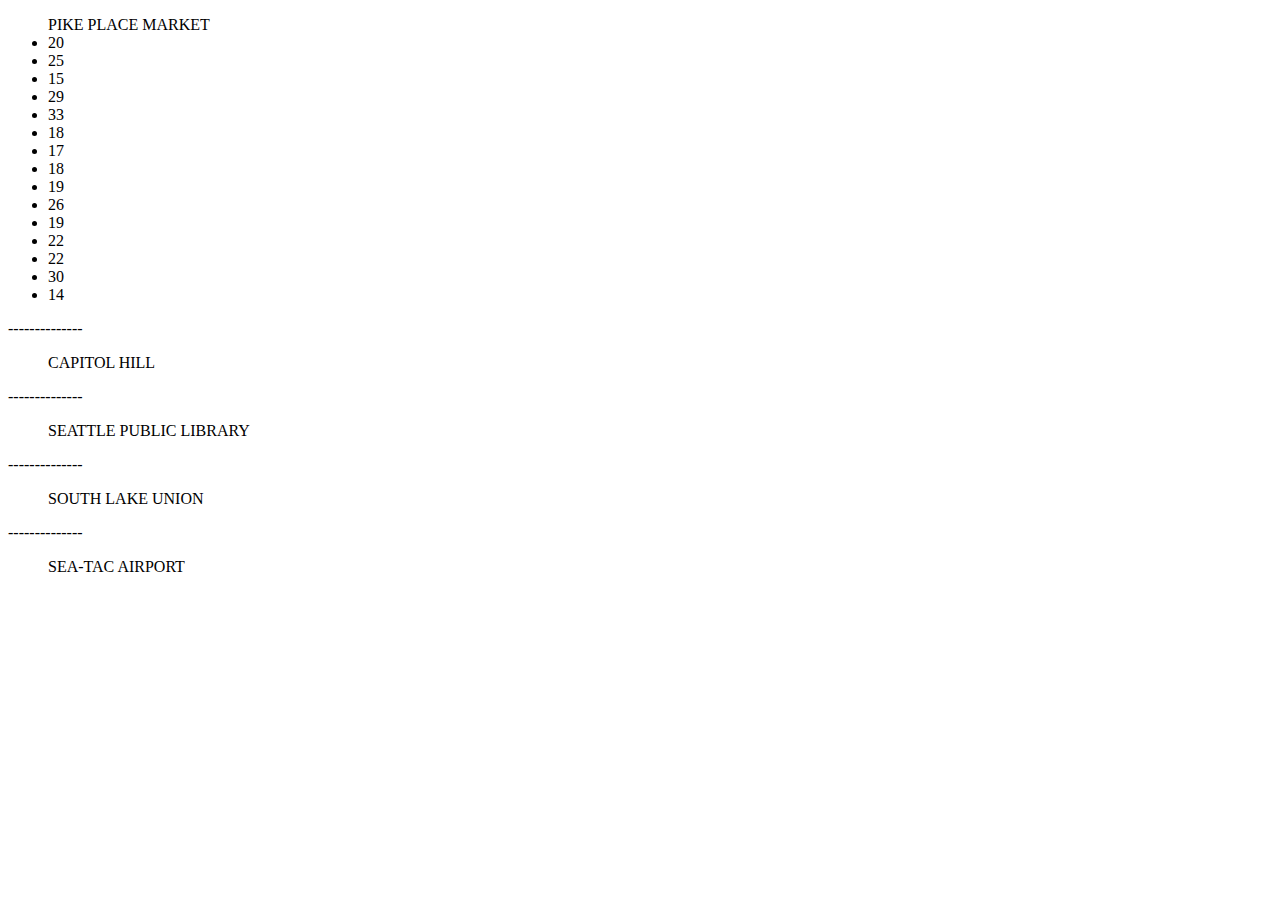
==== index.html @ ab1eb72b "adding app.js and index.html" ====
<!DOCTYPE html>
<html>

  <head>
    <title>Campfire Coffee, Monday version</title>
  </head>

  <body>
    <ul id="pike">PIKE PLACE MARKET</ul>
    <p>--------------</p>
    <ul id="capitol">CAPITOL HILL</ul>
    <p>--------------</p>
    <ul id="spl">SEATTLE PUBLIC LIBRARY</ul>
    <p>--------------</p>
    <ul id="slu">SOUTH LAKE UNION</ul>
    <p>--------------</p>
    <ul id="seatac">SEA-TAC AIRPORT</ul>

    <script src="app.js"></script>
  </body>
</html>
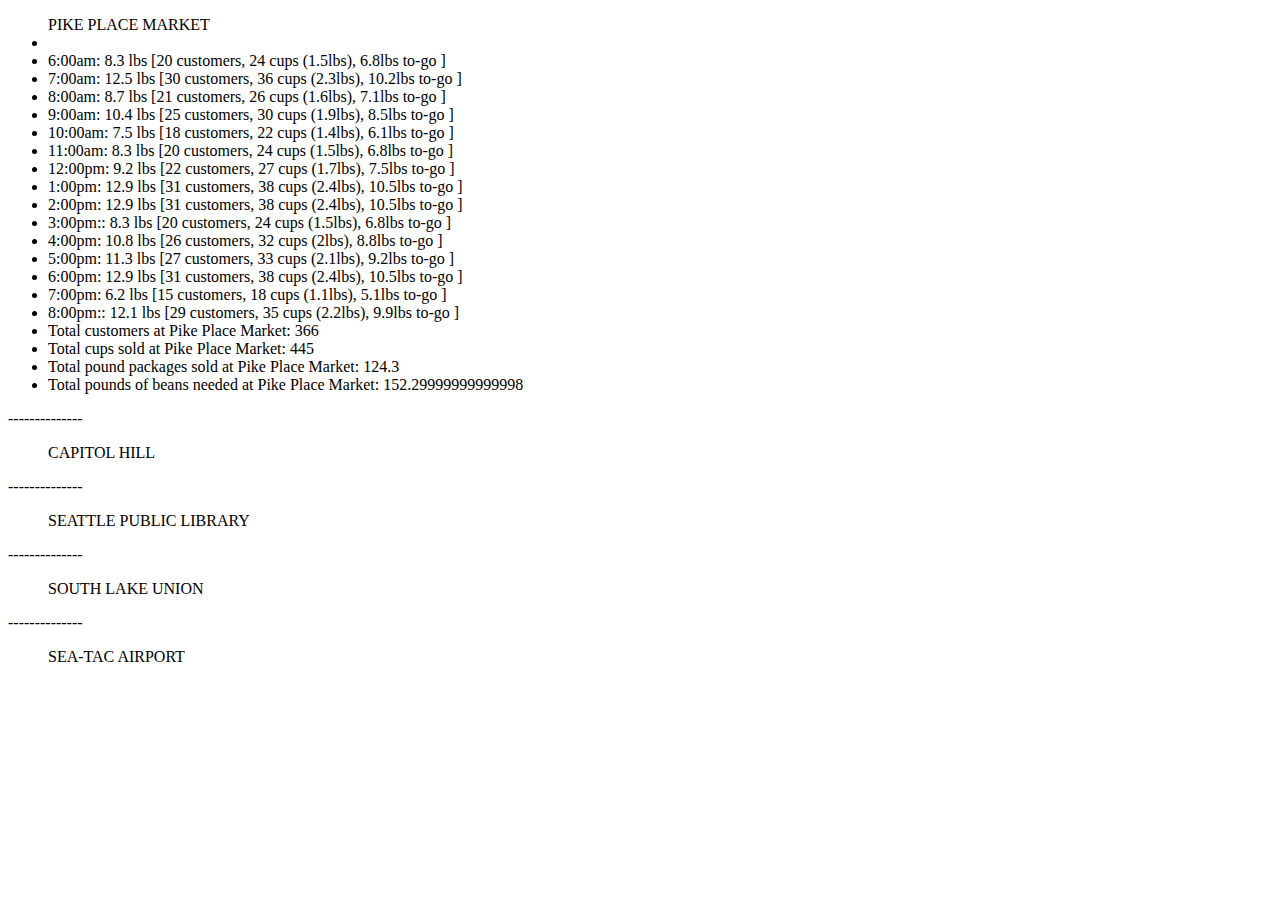
==== commit 90f5233d: "pusing to master" ====
--- a/index.html
+++ b/index.html
@@ -6,7 +6,10 @@
   </head>
 
   <body>
-    <ul id="pike">PIKE PLACE MARKET</ul>
+    <ul id="pike">PIKE PLACE MARKET
+      <li id="pikeOne"></li>
+    </ul>
+
     <p>--------------</p>
     <ul id="capitol">CAPITOL HILL</ul>
     <p>--------------</p>
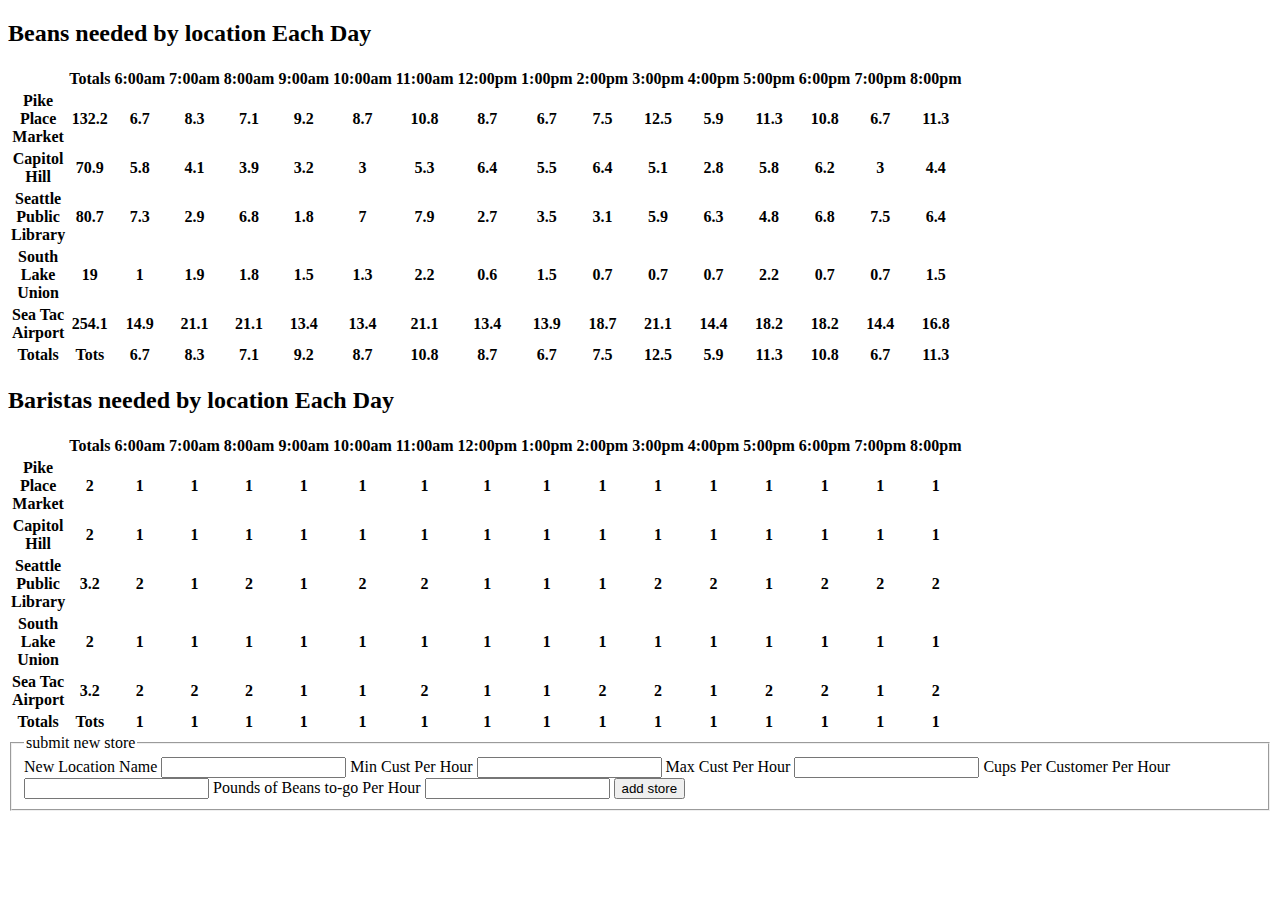
==== commit 81155c98: "making it happen in app2.js" ====
--- a/index.html
+++ b/index.html
@@ -6,19 +6,34 @@
   </head>
 
   <body>
-    <ul id="pike">PIKE PLACE MARKET
-      <li id="pikeOne"></li>
-    </ul>
+    <table id="kioskTable" class="table"><h2>Beans needed by location Each Day</h2></table>
 
-    <p>--------------</p>
-    <ul id="capitol">CAPITOL HILL</ul>
-    <p>--------------</p>
-    <ul id="spl">SEATTLE PUBLIC LIBRARY</ul>
-    <p>--------------</p>
-    <ul id="slu">SOUTH LAKE UNION</ul>
-    <p>--------------</p>
-    <ul id="seatac">SEA-TAC AIRPORT</ul>
+    <table id="employeesTable" class="table"><h2>Baristas needed by location Each Day</h2></table>
+
+    <form id="rowForm">
+      <fieldset>
+        <legend>submit new store</legend>
+
+        <label for="New Location Name">New Location Name</label>
+        <input name="locName" type="text" />
+
+        <label for="minHr">Min Cust Per Hour</label>
+        <input name="minHr" type="text" />
+
+        <label for="maxHr">Max Cust Per Hour</label>
+        <input name="maxHr" type="text" />
+
+        <label for="cupsCust">Cups Per Customer Per Hour</label>
+        <input name="cupsCust" type="text" />
+
+        <label for="pounds">Pounds of Beans to-go Per Hour</label>
+        <input name="pounds" type="text" />
+
+        <button id="submitButton" type="submit">add store</button>
+      </fieldset>
+
 
     <script src="app.js"></script>
+
   </body>
 </html>
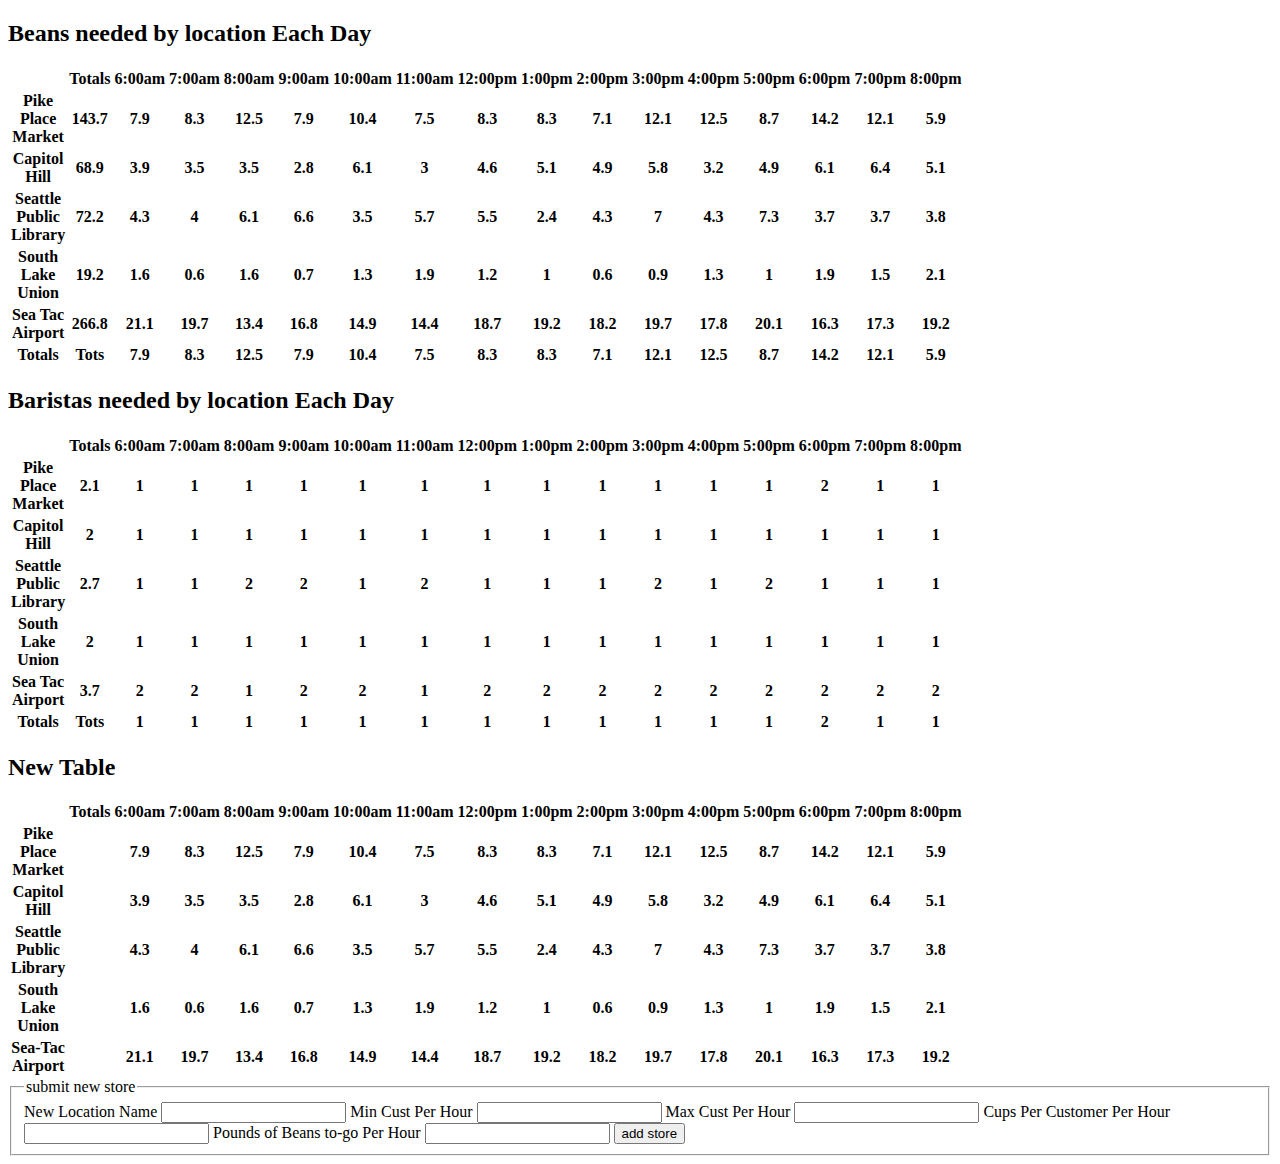
==== commit 15edf0a3: "not my finest" ====
--- a/index.html
+++ b/index.html
@@ -9,6 +9,8 @@
     <table id="kioskTable" class="table"><h2>Beans needed by location Each Day</h2></table>
 
     <table id="employeesTable" class="table"><h2>Baristas needed by location Each Day</h2></table>
+
+    <table id="newTable" class="table"><h2>New Table</h2></table>
 
     <form id="rowForm">
       <fieldset>
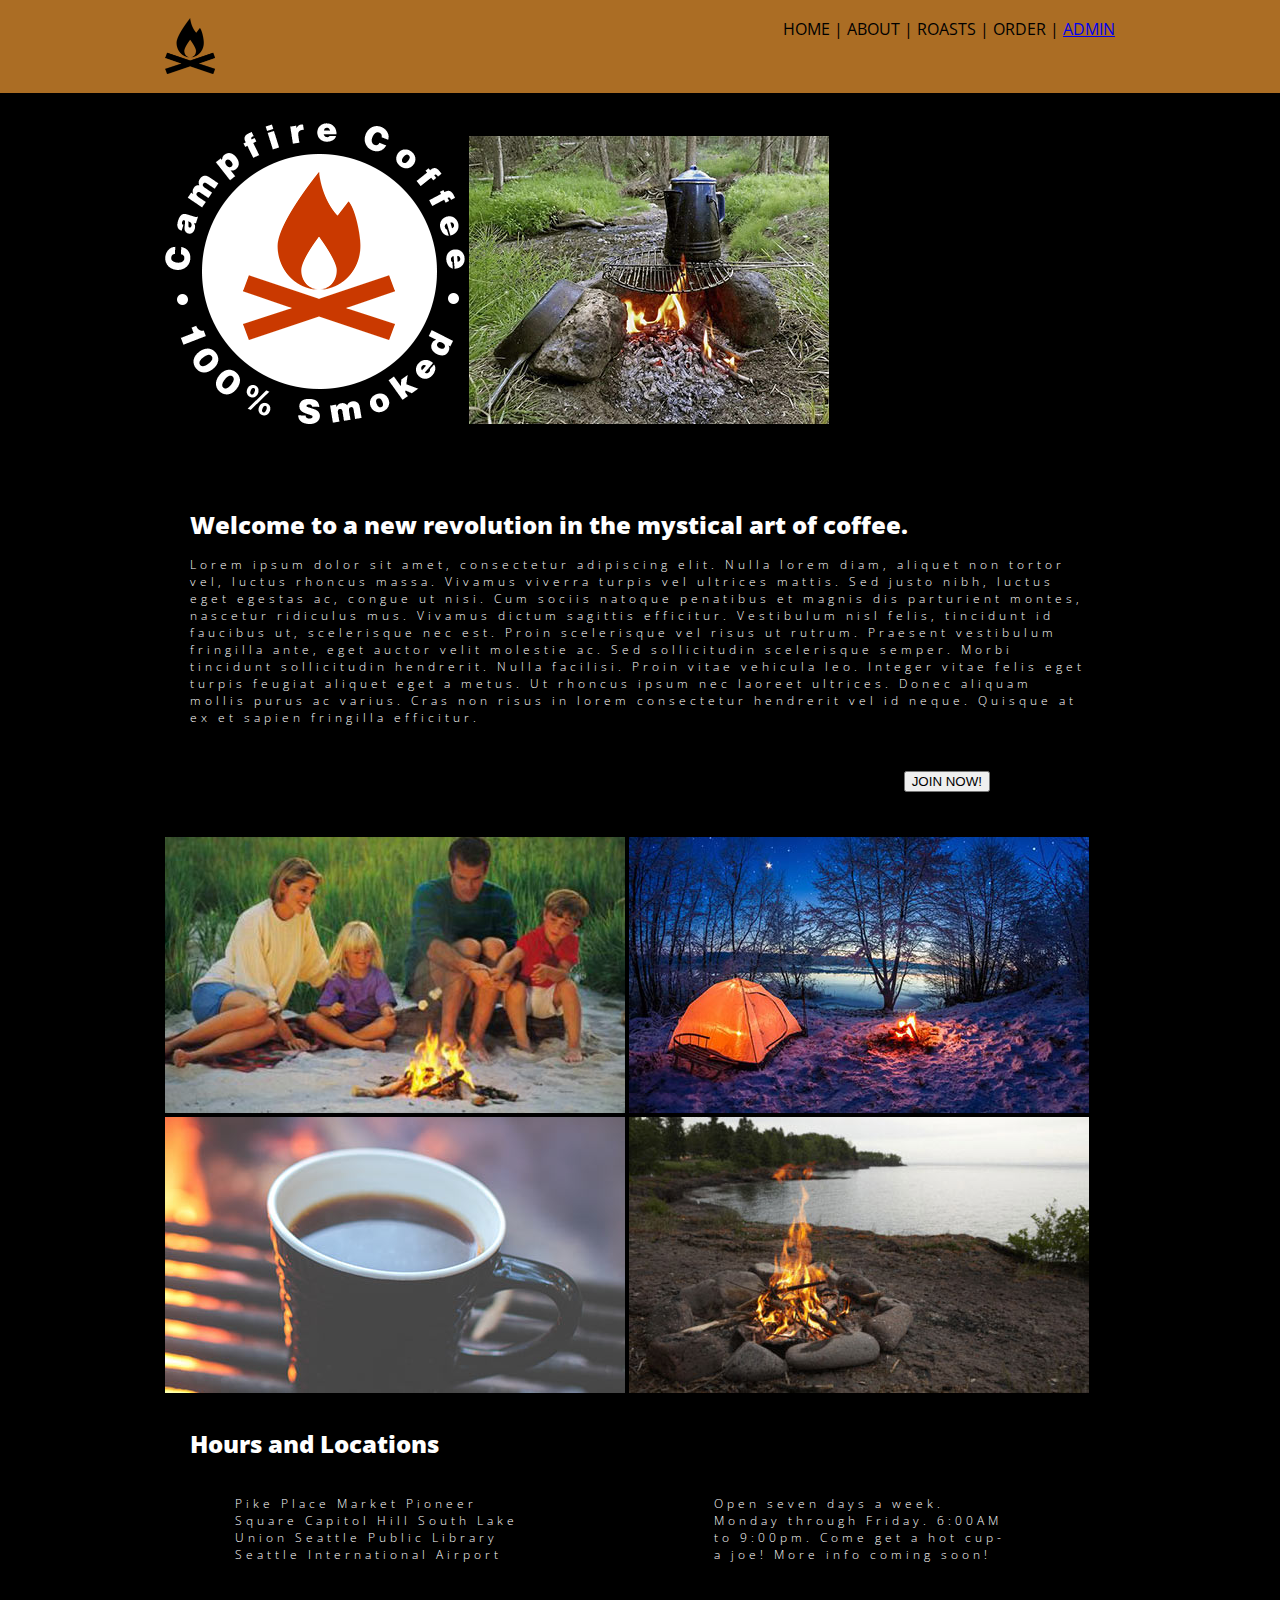
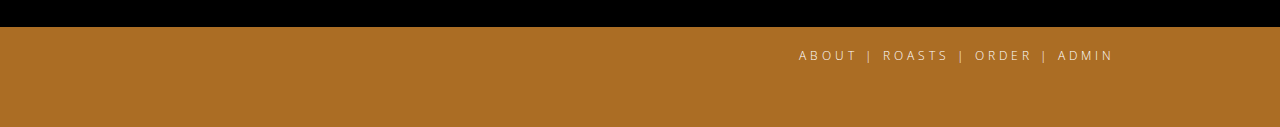
==== commit f749d524: "updating index.html" ====
--- a/index.html
+++ b/index.html
@@ -1,41 +1,68 @@
 <!DOCTYPE html>
 <html>
-
   <head>
-    <title>Campfire Coffee, Monday version</title>
+    <title>Campfire Coffee</title>
+    <link href='https://fonts.googleapis.com/css?family=Open+Sans:300,400,700,800' rel='stylesheet' type='text/css'>
+    <link href="style-front.css" rel="stylesheet" type="text/css">
   </head>
 
   <body>
-    <table id="kioskTable" class="table"><h2>Beans needed by location Each Day</h2></table>
+    <div class="container">
+      <section class="main-nav">
+        <div class="content-width">
+          <div class="nav-content">
+            <img src="images/small-logo.png" class="small-logo">
+            <h3>HOME | ABOUT | ROASTS | ORDER | <a href="index-back.html">ADMIN<a></h3>
+          </div>
+        </div>
+      </section>
+      <section class="hero">
+        <div class="content-width hero-margin">
+          <img src="images/crest.png" class="hero-logo">
+          <img src="images/campfire-coffee.jpg" class="hero-image">
+        </div>
+      </section>
+      <section class="body content-width">
+        <h2>Welcome to a new revolution in the mystical art of coffee.</h2>
+        <p>Lorem ipsum dolor sit amet, consectetur adipiscing elit. Nulla lorem diam, aliquet non tortor vel, luctus rhoncus massa. Vivamus viverra turpis vel ultrices mattis. Sed justo nibh, luctus eget egestas ac, congue ut nisi. Cum sociis natoque penatibus et magnis dis parturient montes, nascetur ridiculus mus. Vivamus dictum sagittis efficitur. Vestibulum nisl felis, tincidunt id faucibus ut, scelerisque nec est. Proin scelerisque vel risus ut rutrum. Praesent vestibulum fringilla ante, eget auctor velit molestie ac. Sed sollicitudin scelerisque semper.
 
-    <table id="employeesTable" class="table"><h2>Baristas needed by location Each Day</h2></table>
+        Morbi tincidunt sollicitudin hendrerit. Nulla facilisi. Proin vitae vehicula leo. Integer vitae felis eget turpis feugiat aliquet eget a metus. Ut rhoncus ipsum nec laoreet ultrices. Donec aliquam mollis purus ac varius. Cras non risus in lorem consectetur hendrerit vel id neque. Quisque at ex et sapien fringilla efficitur.</p>
+        <div class="cta"><button>JOIN NOW!</button></div>
+      </section>
+      <section class="content-width">
+        <div class="images">
+          <img src="images/campfire-family.jpg">
+          <img src="images/campsite-tent-night.jpg">
+        </div>
+        <div>
+          <img src="images/campfire-mug.jpg">
+          <img src="images/campfire.jpg">
+        </div>
+      </section>
+      <section class="info content-width">
+        <h2>Hours and Locations</h2>
+        <div class="about-text-left">
+        <p>Pike Place Market
+        Pioneer Square
+        Capitol Hill
+        South Lake Union
+        Seattle Public Library
+        Seattle International Airport</p>
+        </div>
+        <div class="about-text-right">
+        <p>Open seven days a week.
+        Monday through Friday.
+        6:00AM to 9:00pm.
+        Come get a hot cup-a joe!
+        More info coming soon!</p>
+        </div>
+      </section>
+      <section class="footer">
+        <div class="content-width">
+          <p class="footer-content">ABOUT | ROASTS | ORDER | ADMIN</p>
+        </div>
+      </section>
+    </div>
+  </body>
 
-    <table id="newTable" class="table"><h2>New Table</h2></table>
-
-    <form id="rowForm">
-      <fieldset>
-        <legend>submit new store</legend>
-
-        <label for="New Location Name">New Location Name</label>
-        <input name="locName" type="text" />
-
-        <label for="minHr">Min Cust Per Hour</label>
-        <input name="minHr" type="text" />
-
-        <label for="maxHr">Max Cust Per Hour</label>
-        <input name="maxHr" type="text" />
-
-        <label for="cupsCust">Cups Per Customer Per Hour</label>
-        <input name="cupsCust" type="text" />
-
-        <label for="pounds">Pounds of Beans to-go Per Hour</label>
-        <input name="pounds" type="text" />
-
-        <button id="submitButton" type="submit">add store</button>
-      </fieldset>
-
-
-    <script src="app.js"></script>
-
-  </body>
 </html>
--- a/style-front.css
+++ b/style-front.css
@@ -0,0 +1,148 @@
+/*
+colors
+#AB6D24
+#78460B
+#DE3700
+#38E18A
+#11AB30
+*/
+
+/* http://meyerweb.com/eric/tools/css/reset/
+   v2.0 | 20110126
+   License: none (public domain)
+*/
+
+html, body, div, span, applet, object, iframe,
+h1, h2, h3, h4, h5, h6, p, blockquote, pre,
+a, abbr, acronym, address, big, cite, code,
+del, dfn, em, img, ins, kbd, q, s, samp,
+small, strike, strong, sub, sup, tt, var,
+b, u, i, center,
+dl, dt, dd, ol, ul, li,
+fieldset, form, label, legend,
+table, caption, tbody, tfoot, thead, tr, th, td,
+article, aside, canvas, details, embed,
+figure, figcaption, footer, header, hgroup,
+menu, nav, output, ruby, section, summary,
+time, mark, audio, video {
+	margin: 0;
+	padding: 0;
+	border: 0;
+	font-size: 100%;
+	font: inherit;
+	vertical-align: baseline;
+}
+
+h1 {
+  font-family: 'Open Sans', sans-serif;
+  font-weight: 800;
+  font-size: 2em;
+  display: inline;
+}
+
+h2 {
+  font-family: 'Open Sans', sans-serif;
+  font-weight: 800;
+  font-size: 1.5em;
+  color: white;
+  margin: 10px 0px 15px;
+  display: block;
+}
+
+h3 {
+  font-family: 'Open Sans', sans-serif;
+  font-weight: 400;
+  font-size: 1em;
+  color: black;
+  display: inline;
+  float: right;
+}
+
+p {
+  font-family: 'Open Sans', sans-serif;
+  font-size: .75em;
+  font-weight: 300;
+  display: inline;
+  float: right;
+  color: white;
+  letter-spacing: 4px;
+}
+
+.container {
+  background-color: #000;
+  }
+
+.content-width {
+  max-width: 950px;
+  margin: 0px auto;
+}
+
+.main-nav {
+  background-color: #AB6D24;
+  min-height: 75px;
+}
+
+.small-logo {
+	max-width: 50px;
+	padding-bottom: 15px;
+}
+
+.nav-content {
+  padding-top: 18px;
+}
+
+.stripes {
+  display: inline;
+  float: left;
+}
+
+.hero {
+  background-color: black;
+}
+
+.body {
+  padding: 40px 0px 40px 0px;
+  max-width: 900px;
+}
+
+.cta {
+  float: right;
+  margin: 45px 100px 45px 0;
+  display: block;
+}
+
+.hero-margin {
+  padding: 30px 10px 30px 10px;
+}
+
+.images {
+  display: inline-block;
+}
+
+.info {
+  margin-top: 30px;
+  margin-bottom: 60px;
+  max-width: 900px;
+}
+
+.about-text-left {
+  max-width: 300px;
+  display: inline-block;
+  padding: 20px 140px 0px 45px;
+  margin-right: 35px;
+}
+
+.about-text-right {
+  max-width: 300px;
+  display: inline-block;
+  margin-right: 35px;
+}
+
+.footer {
+  background-color: #AB6D24;
+  min-height: 100px;
+}
+
+.footer-content {
+  margin: 20px 0 0 0;
+}
